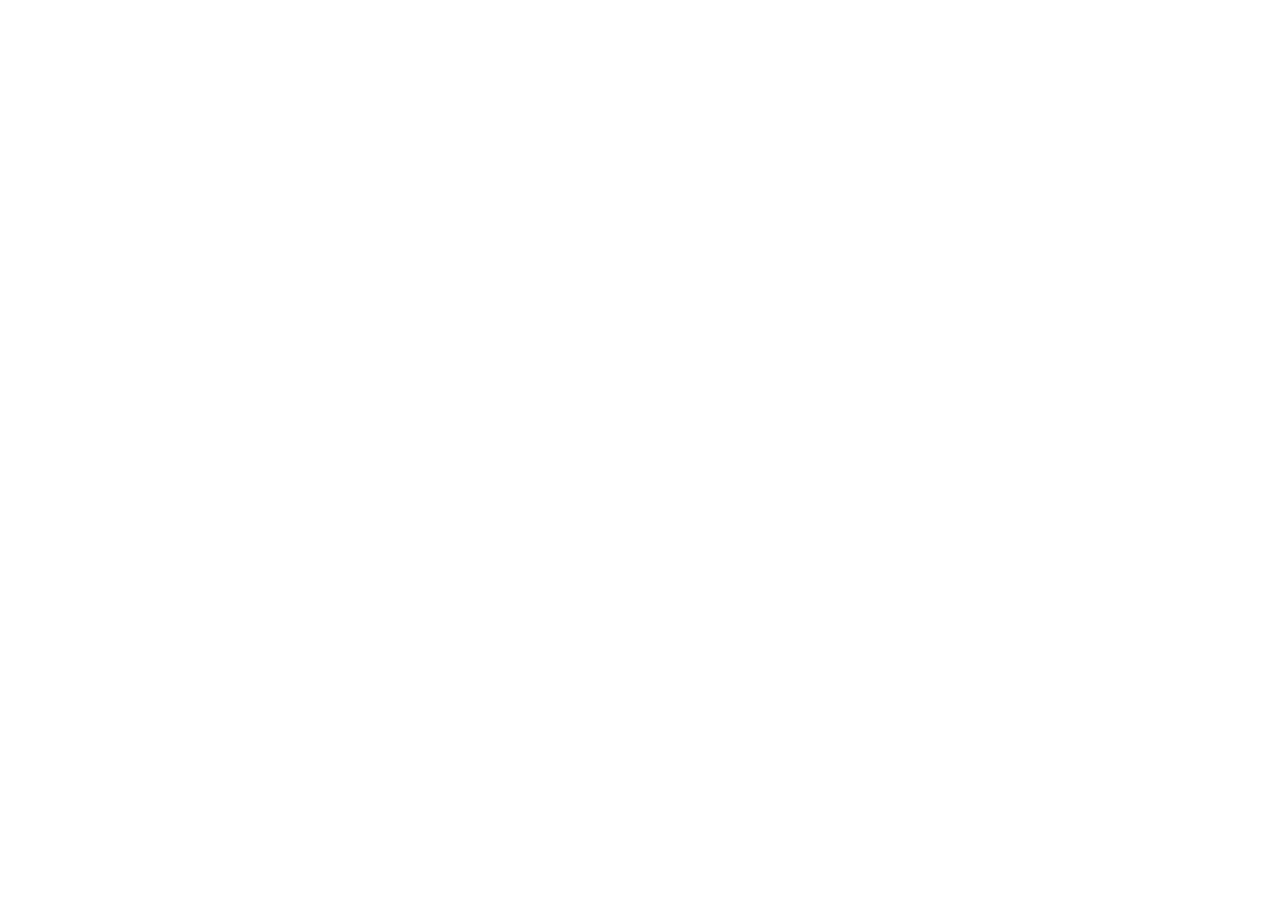
==== Start_Cards/index.html @ c403a45f "ssssssssssssssssssss" ====
<!DOCTYPE html>
<html lang="pt-br">
<head>
    <meta charset="UTF-8">
    <meta name="viewport" content="width=device-width, initial-scale=1.0">
    <title>Start Cards</title>
</head>
<body>

    <header></header>
    <main></main>
    <footer></footer>
    
</body>
</html>
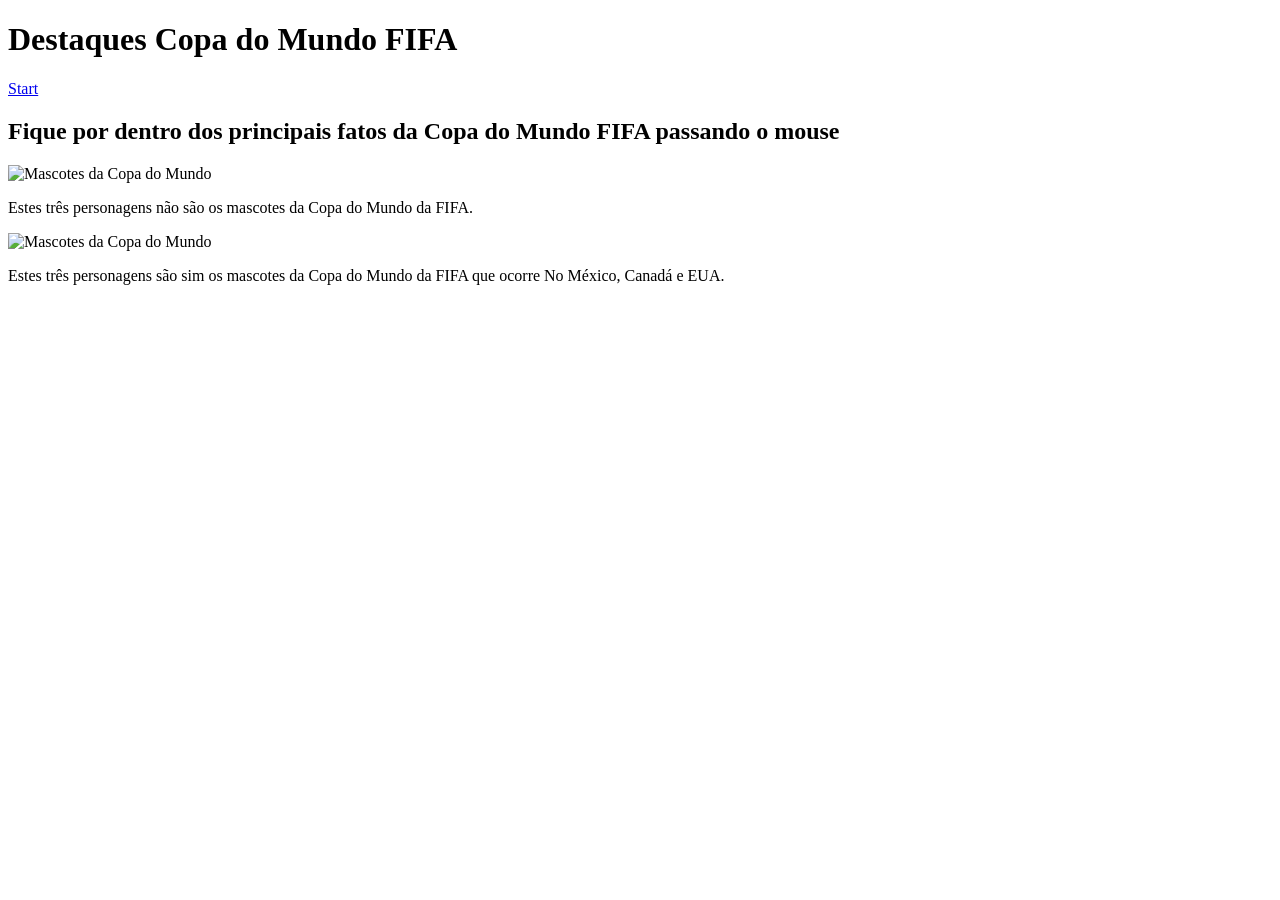
==== commit 0468682f: "ssssssssssssssss" ====
--- a/Start_Cards/index.html
+++ b/Start_Cards/index.html
@@ -7,8 +7,28 @@
 </head>
 <body>
 
-    <header></header>
-    <main></main>
+    <header>
+        <h1>Destaques Copa do Mundo FIFA</h1>
+        <nav>
+            <a href="#">Start</a>
+        </nav>
+    </header>
+
+    <main>
+        <h2>Fique por dentro dos principais fatos da Copa do Mundo FIFA passando o mouse</h2>
+        <article>
+            <div>
+                <div>
+                    <img src="https://www.meioemensagem.com.br/wp-content/uploads/2025/09/1280x852-mascotes-copa-cred-reproducao.jpg" alt="Mascotes da Copa do Mundo">
+                    <p>Estes três personagens não são os mascotes da Copa do Mundo da FIFA.</p>
+                </div>
+                <div>
+                     <img src="https://www.meioemensagem.com.br/wp-content/uploads/2025/09/1280x852-mascotes-copa-cred-reproducao.jpg" alt="Mascotes da Copa do Mundo">
+                     <p>Estes três personagens são sim os mascotes da Copa do Mundo da FIFA que ocorre No México, Canadá e EUA.</p>
+                </div>
+            </div>
+        </article>
+    </main>
     <footer></footer>
     
 </body>
